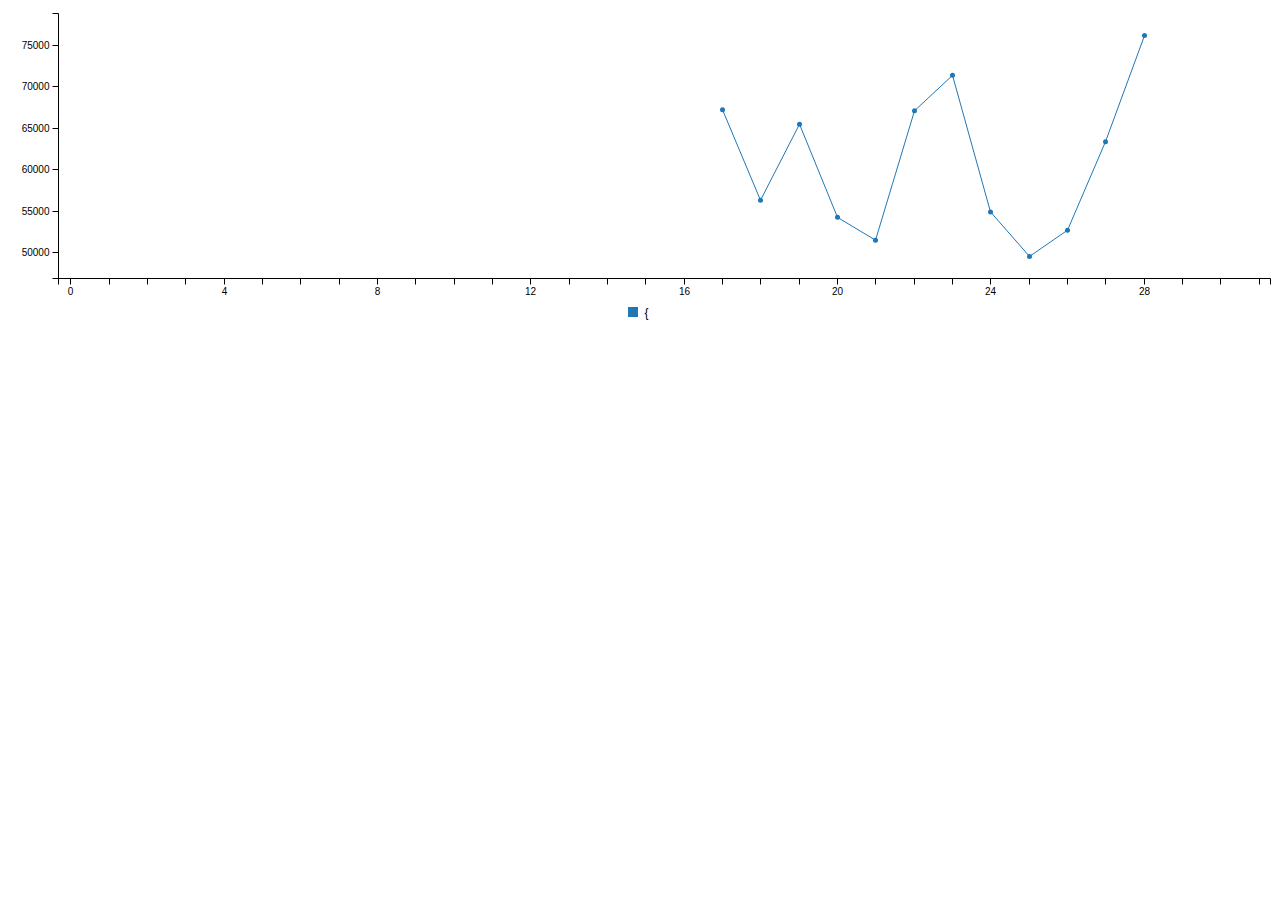
==== index.html @ 888408a0 "[jc] update attempt of file. upload reference of proper chart code with x axis as categories" ====
<!DOCTYPE html>
<html>

<head>
    <meta charset="UTF-8">
    <meta name="author" content="Teo Jin Cheng">
    <meta name="viewport" content="width=device-width, initial-scale=1">
    <title>Tourism</title>
    <link href="/lib/c3.css" rel="stylesheet">
</head>

<body>
    <div id="chart"></div>

    <script src="/lib/d3.js" charset="utf-8"></script>
    <script src="/lib/c3.min.js"></script>
    <script src="/index.js"></script>
</body>

</html>
---- lib/c3.css ----
/*-- Chart --*/
.c3 svg {
  font: 10px sans-serif;
  -webkit-tap-highlight-color: rgba(0, 0, 0, 0);
}

.c3 path, .c3 line {
  fill: none;
  stroke: #000;
}

.c3 text {
  -webkit-user-select: none;
  -moz-user-select: none;
  user-select: none;
}

.c3-legend-item-tile,
.c3-xgrid-focus,
.c3-ygrid,
.c3-event-rect,
.c3-bars path {
  shape-rendering: crispEdges;
}

.c3-chart-arc path {
  stroke: #fff;
}

.c3-chart-arc rect {
  stroke: white;
  stroke-width: 1;
}

.c3-chart-arc text {
  fill: #fff;
  font-size: 13px;
}

/*-- Axis --*/
/*-- Grid --*/
.c3-grid line {
  stroke: #aaa;
}

.c3-grid text {
  fill: #aaa;
}

.c3-xgrid, .c3-ygrid {
  stroke-dasharray: 3 3;
}

/*-- Text on Chart --*/
.c3-text.c3-empty {
  fill: #808080;
  font-size: 2em;
}

/*-- Line --*/
.c3-line {
  stroke-width: 1px;
}

/*-- Point --*/
.c3-circle {
  fill: currentColor;
}

.c3-circle._expanded_ {
  stroke-width: 1px;
  stroke: white;
}

.c3-selected-circle {
  fill: white;
  stroke-width: 2px;
}

/*-- Bar --*/
.c3-bar {
  stroke-width: 0;
}

.c3-bar._expanded_ {
  fill-opacity: 1;
  fill-opacity: 0.75;
}

/*-- Focus --*/
.c3-target.c3-focused {
  opacity: 1;
}

.c3-target.c3-focused path.c3-line, .c3-target.c3-focused path.c3-step {
  stroke-width: 2px;
}

.c3-target.c3-defocused {
  opacity: 0.3 !important;
}

/*-- Region --*/
.c3-region {
  fill: steelblue;
  fill-opacity: 0.1;
}
.c3-region text {
  fill-opacity: 1;
}

/*-- Brush --*/
.c3-brush .extent {
  fill-opacity: 0.1;
}

/*-- Select - Drag --*/
/*-- Legend --*/
.c3-legend-item {
  font-size: 12px;
}

.c3-legend-item-hidden {
  opacity: 0.15;
}

.c3-legend-background {
  opacity: 0.75;
  fill: white;
  stroke: lightgray;
  stroke-width: 1;
}

/*-- Title --*/
.c3-title {
  font: 14px sans-serif;
}

/*-- Tooltip --*/
.c3-tooltip-container {
  z-index: 10;
}

.c3-tooltip {
  border-collapse: collapse;
  border-spacing: 0;
  background-color: #fff;
  empty-cells: show;
  -webkit-box-shadow: 7px 7px 12px -9px #777777;
  -moz-box-shadow: 7px 7px 12px -9px #777777;
  box-shadow: 7px 7px 12px -9px #777777;
  opacity: 0.9;
}

.c3-tooltip tr {
  border: 1px solid #CCC;
}

.c3-tooltip th {
  background-color: #aaa;
  font-size: 14px;
  padding: 2px 5px;
  text-align: left;
  color: #FFF;
}

.c3-tooltip td {
  font-size: 13px;
  padding: 3px 6px;
  background-color: #fff;
  border-left: 1px dotted #999;
}

.c3-tooltip td > span {
  display: inline-block;
  width: 10px;
  height: 10px;
  margin-right: 6px;
}

.c3-tooltip .value {
  text-align: right;
}

/*-- Area --*/
.c3-area {
  stroke-width: 0;
  opacity: 0.2;
}

/*-- Arc --*/
.c3-chart-arcs-title {
  dominant-baseline: middle;
  font-size: 1.3em;
}

.c3-chart-arcs .c3-chart-arcs-background {
  fill: #e0e0e0;
  stroke: #FFF;
}

.c3-chart-arcs .c3-chart-arcs-gauge-unit {
  fill: #000;
  font-size: 16px;
}

.c3-chart-arcs .c3-chart-arcs-gauge-max {
  fill: #777;
}

.c3-chart-arcs .c3-chart-arcs-gauge-min {
  fill: #777;
}

.c3-chart-arc .c3-gauge-value {
  fill: #000;
  /*  font-size: 28px !important;*/
}

.c3-chart-arc.c3-target g path {
  opacity: 1;
}

.c3-chart-arc.c3-target.c3-focused g path {
  opacity: 1;
}

/*-- Zoom --*/
.c3-drag-zoom.enabled {
  pointer-events: all !important;
  visibility: visible;
}

.c3-drag-zoom.disabled {
  pointer-events: none !important;
  visibility: hidden;
}

.c3-drag-zoom .extent {
  fill-opacity: 0.1;
}
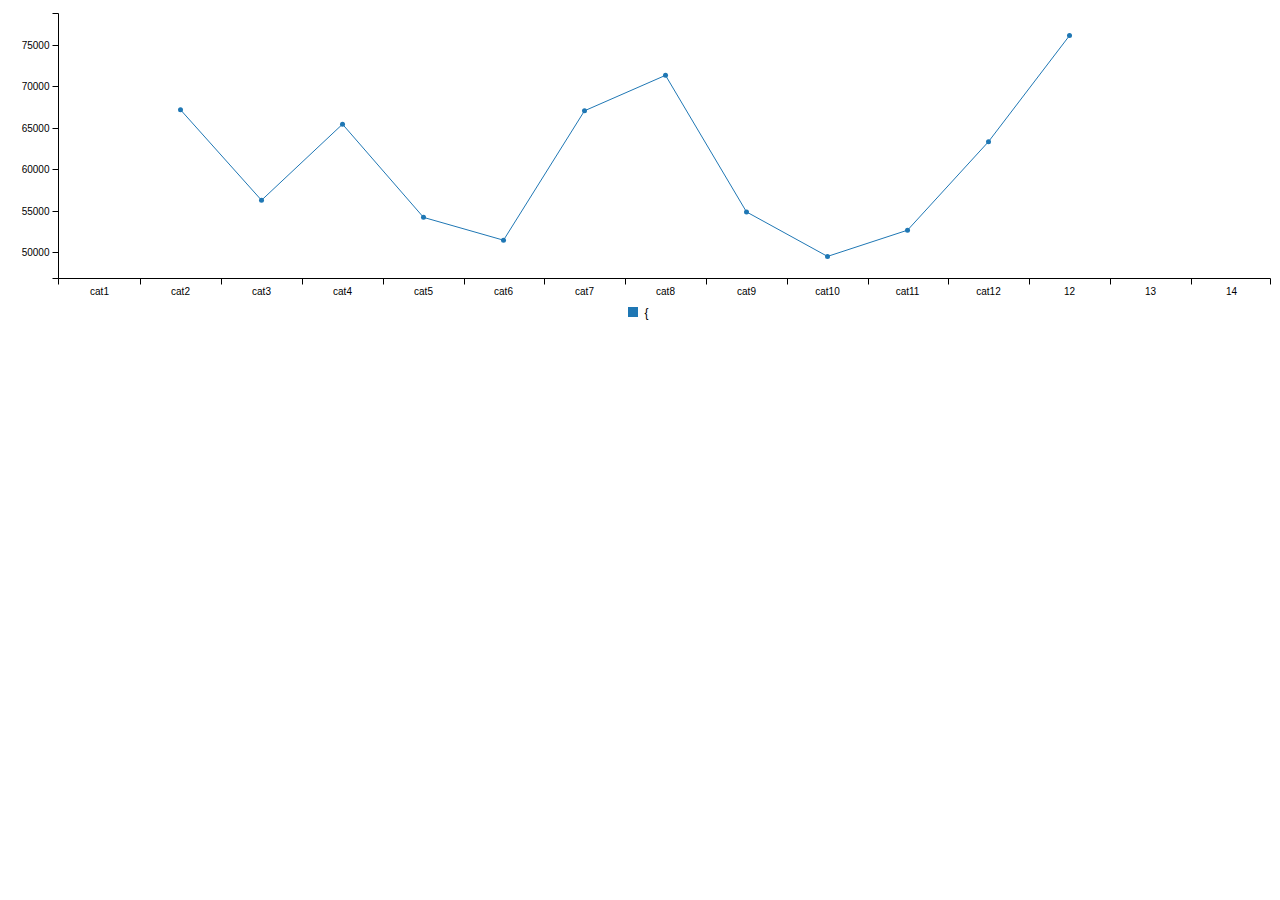
==== commit bef0d6d9: "[jc] change .generate() function to inside index.html" ====
--- a/index.html
+++ b/index.html
@@ -14,7 +14,22 @@
 
     <script src="/lib/d3.js" charset="utf-8"></script>
     <script src="/lib/c3.min.js"></script>
-    <script src="/index.js"></script>
+    <script>
+        var chart = c3.generate({
+            data: {
+                url: "/tour_data.json",
+            },
+            axis: {
+                x: {
+                    type: 'category',
+                    categories: ['cat1', 'cat2', 'cat3', 'cat4', 'cat5', 'cat6', 'cat7', 'cat8', 'cat9', "cat10", "cat11", "cat12"]
+                }
+            }
+        });
+
+
+
+    </script>
 </body>
 
 </html>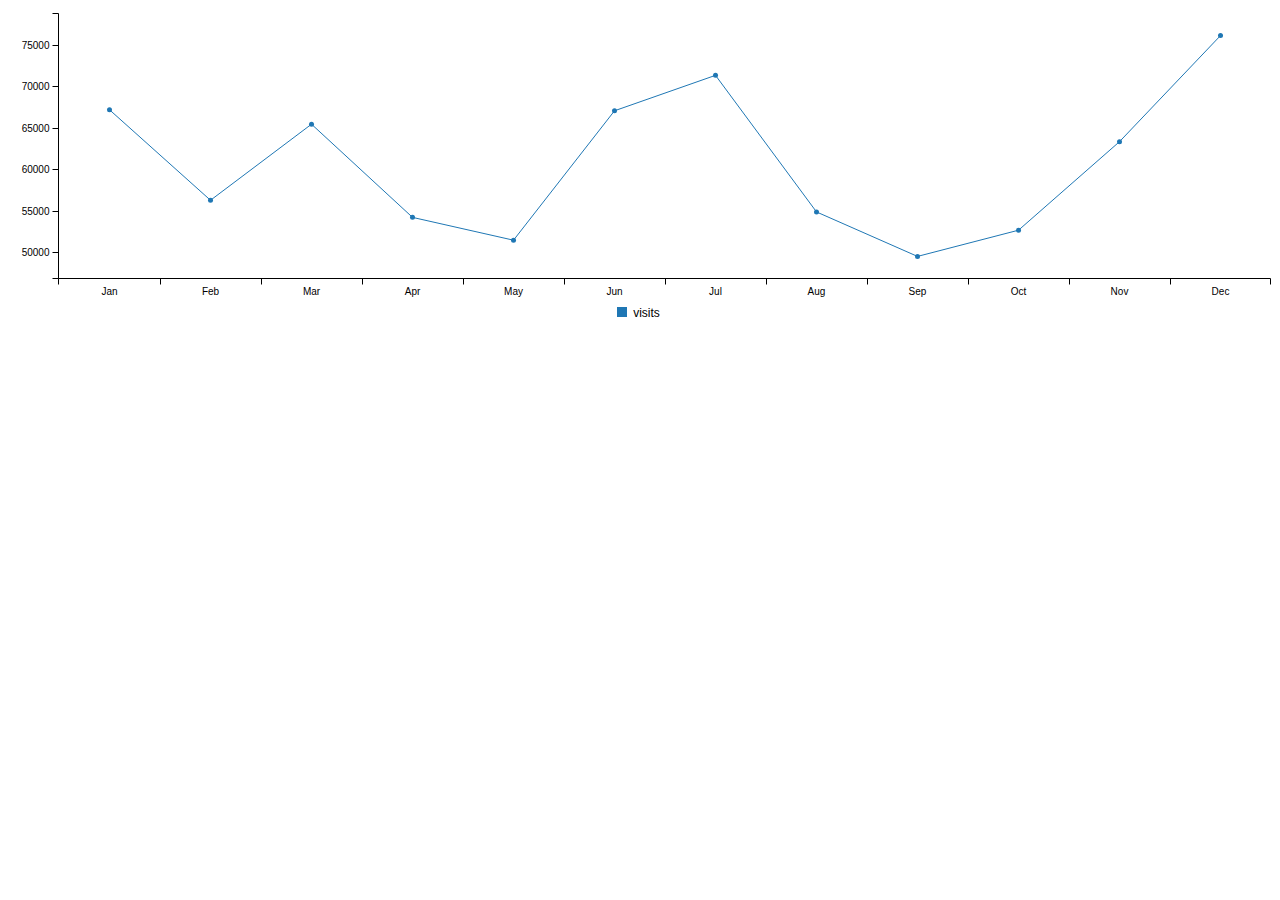
==== commit 436baa59: "[jc] use hardcoded chart" ====
--- a/index.html
+++ b/index.html
@@ -16,19 +16,34 @@
     <script src="/lib/c3.min.js"></script>
     <script>
         var chart = c3.generate({
+            bindto: "#chart",
             data: {
-                url: "/tour_data.json",
+                "columns": [
+                    [
+                        "visits",
+                        67151,
+                        56240,
+                        65411,
+                        54176,
+                        51424,
+                        67029,
+                        71303,
+                        54833,
+                        49468,
+                        52630,
+                        63305,
+                        76097
+                    ]
+                ]
             },
+            type: "line",
             axis: {
                 x: {
-                    type: 'category',
-                    categories: ['cat1', 'cat2', 'cat3', 'cat4', 'cat5', 'cat6', 'cat7', 'cat8', 'cat9', "cat10", "cat11", "cat12"]
-                }
-            }
+                    type: "category",
+                    categories: ["Jan", "Feb", "Mar", "Apr", "May", "Jun", "Jul", "Aug", "Sep", "Oct", "Nov", "Dec"]
+                },
+            },
         });
-
-
-
     </script>
 </body>
 
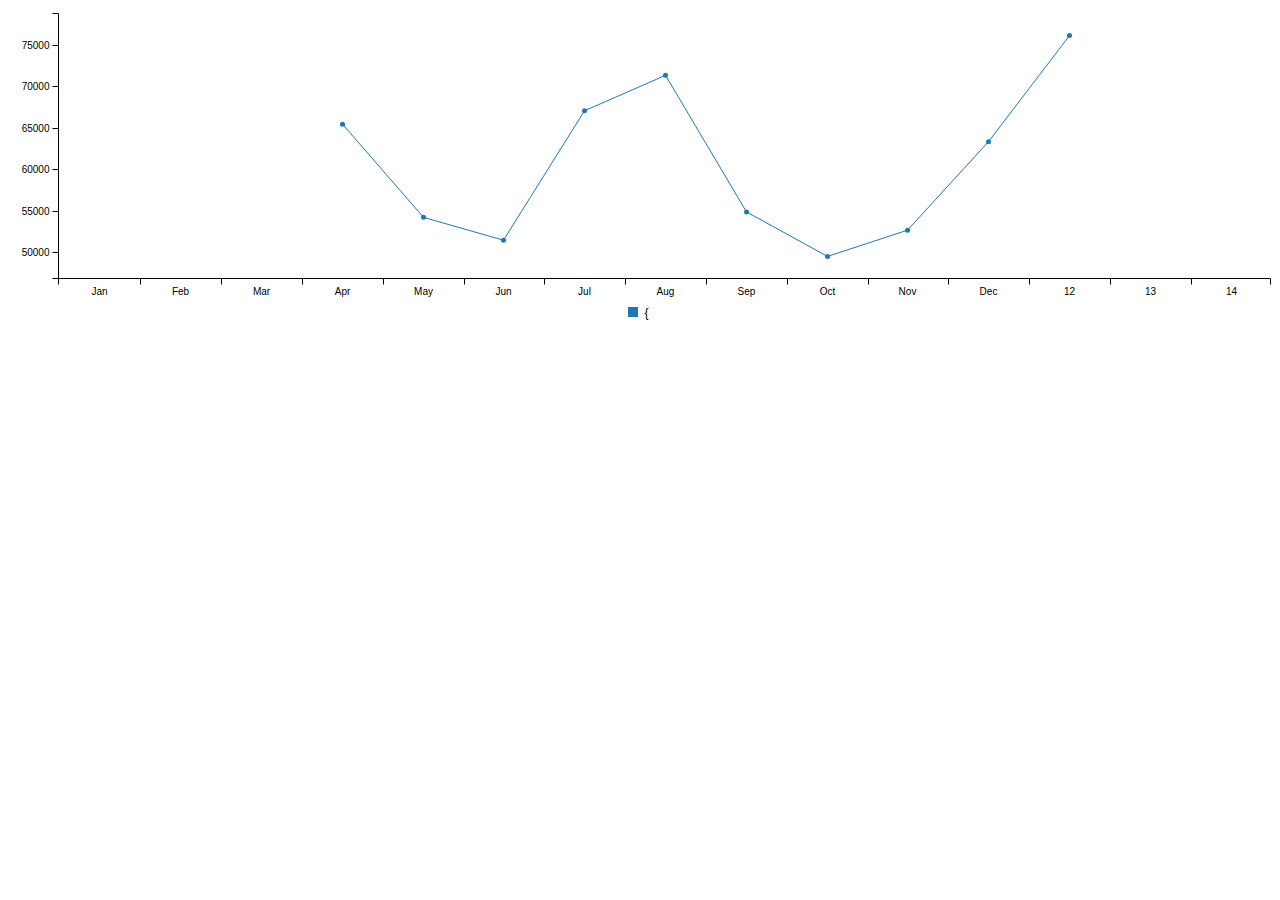
==== commit 91f488f9: "[jc] add d3js sample" ====
--- a/index.html
+++ b/index.html
@@ -18,23 +18,7 @@
         var chart = c3.generate({
             bindto: "#chart",
             data: {
-                "columns": [
-                    [
-                        "visits",
-                        67151,
-                        56240,
-                        65411,
-                        54176,
-                        51424,
-                        67029,
-                        71303,
-                        54833,
-                        49468,
-                        52630,
-                        63305,
-                        76097
-                    ]
-                ]
+                url: "tour_data.json"
             },
             type: "line",
             axis: {
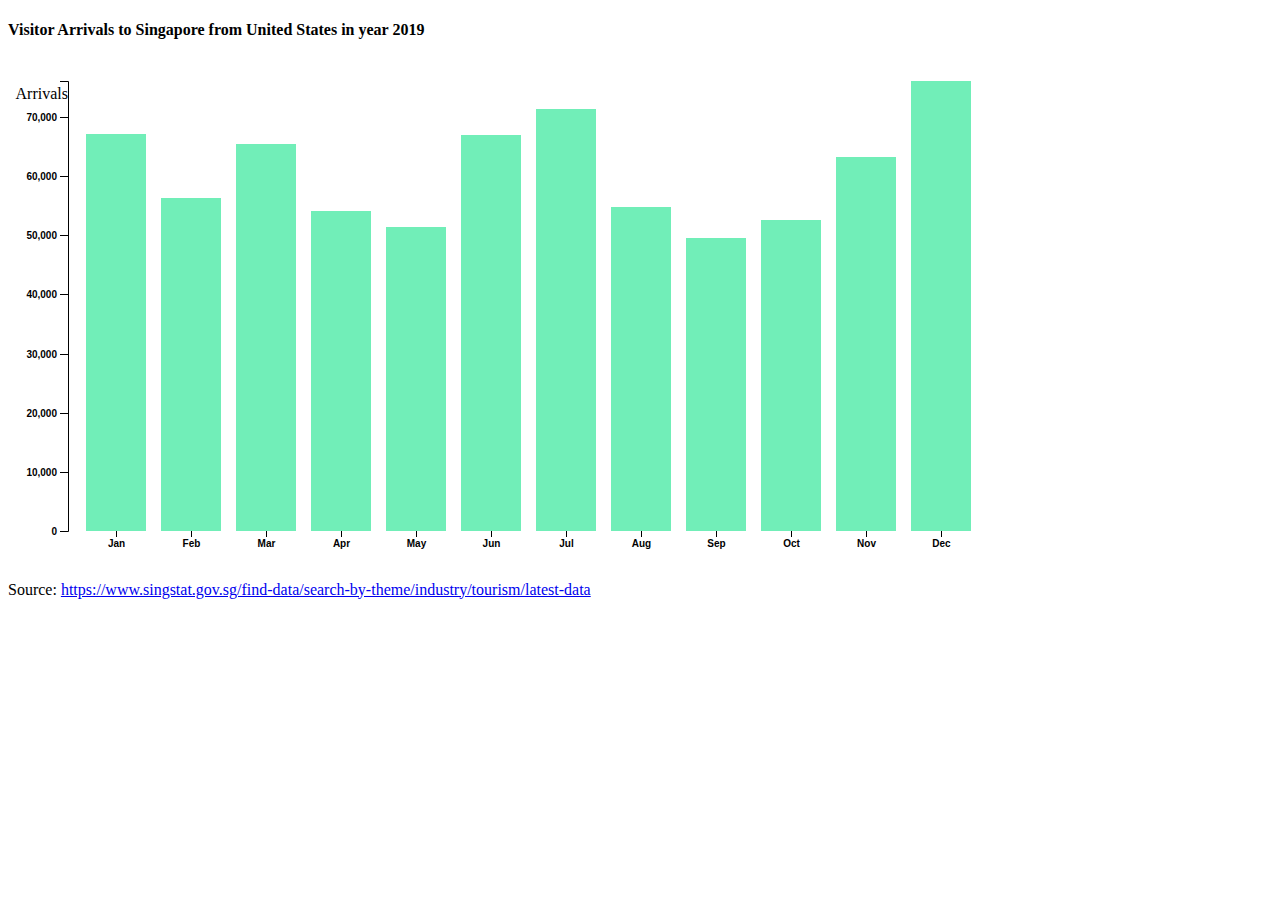
==== commit 8e6766e5: "[jc] update index to have heading and links. clean up file names" ====
--- a/index.html
+++ b/index.html
@@ -5,30 +5,70 @@
     <meta charset="UTF-8">
     <meta name="author" content="Teo Jin Cheng">
     <meta name="viewport" content="width=device-width, initial-scale=1">
+    <script src="/lib/d3.js" charset="utf-8"></script>
+    <link rel="stylesheet" type="text/css" href="index.css">
     <title>Tourism</title>
-    <link href="/lib/c3.css" rel="stylesheet">
+
 </head>
 
 <body>
-    <div id="chart"></div>
+    <h4>Visitor Arrivals to Singapore from United States in year 2019</h4>
+    <svg width="1000" height="500"></svg>
+    <script>
+        const svg = d3.select("svg"),
+            margin = { top: 20, right: 20, bottom: 30, left: 60 },
+            width = +svg.attr("width") - margin.left - margin.right,
+            height = +svg.attr("height") - margin.top - margin.bottom,
+            x = d3.scaleBand().rangeRound([0, width]).padding(0.2),
+            y = d3.scaleLinear().rangeRound([height, 0]),
+            g = svg.append("g")
+                .attr("transform", `translate(${margin.left},${margin.top})`);
 
-    <script src="/lib/d3.js" charset="utf-8"></script>
-    <script src="/lib/c3.min.js"></script>
-    <script>
-        var chart = c3.generate({
-            bindto: "#chart",
-            data: {
-                url: "tour_data.json"
-            },
-            type: "line",
-            axis: {
-                x: {
-                    type: "category",
-                    categories: ["Jan", "Feb", "Mar", "Apr", "May", "Jun", "Jul", "Aug", "Sep", "Oct", "Nov", "Dec"]
-                },
-            },
-        });
+        d3.json("tourism_data.json").then(data => {
+            data = data.RECORDS;
+
+            x.domain(data.map(d => d.genre));
+            y.domain([0, d3.max(data, d => d.count)]);
+
+            g.append("g")
+                .attr("class", "axis axis-x")
+                .attr("transform", `translate(0,${height})`)
+                .call(d3.axisBottom(x));
+
+            g.append("g")
+                .attr("class", "axis axis-y")
+                .call(d3.axisLeft(y).ticks(10).tickSize(8));
+
+            g.append("text")
+                .attr("class", "y label")
+                .attr("text-anchor", "end")
+                .attr("y", 6)
+                .attr("dy", ".75em")
+                .text("Arrivals");
+
+            g.selectAll(".bar")
+                .data(data)
+                .enter().append("rect")
+                .attr("class", "bar")
+                .attr("x", d => x(d.genre))
+                .attr("y", d => y(d.count))
+                .attr("width", x.bandwidth())
+                .attr("height", d => height - y(d.count));
+
+        })
+            .catch(err => {
+                svg.append("text")
+                    .attr("y", 20)
+                    .attr("text-anchor", "left")
+                    .style("font-size", "20px")
+                    .style("font-weight", "bold")
+                    .text(`Couldn't open the data file: "${err}".`);
+            });
     </script>
+    <p>Source: <a
+            href="https://www.singstat.gov.sg/find-data/search-by-theme/industry/tourism/latest-data">https://www.singstat.gov.sg/find-data/search-by-theme/industry/tourism/latest-data</a>
+    </p>
 </body>
 
+
 </html>--- a/index.css
+++ b/index.css
@@ -0,0 +1,15 @@
+.bar {
+  fill: #71eeb8;
+}
+
+.bar:hover {
+  fill: slateblue;
+}
+
+.axis-x path {
+  display: none;
+}
+
+.axis text {
+  font-weight: bold;
+}
